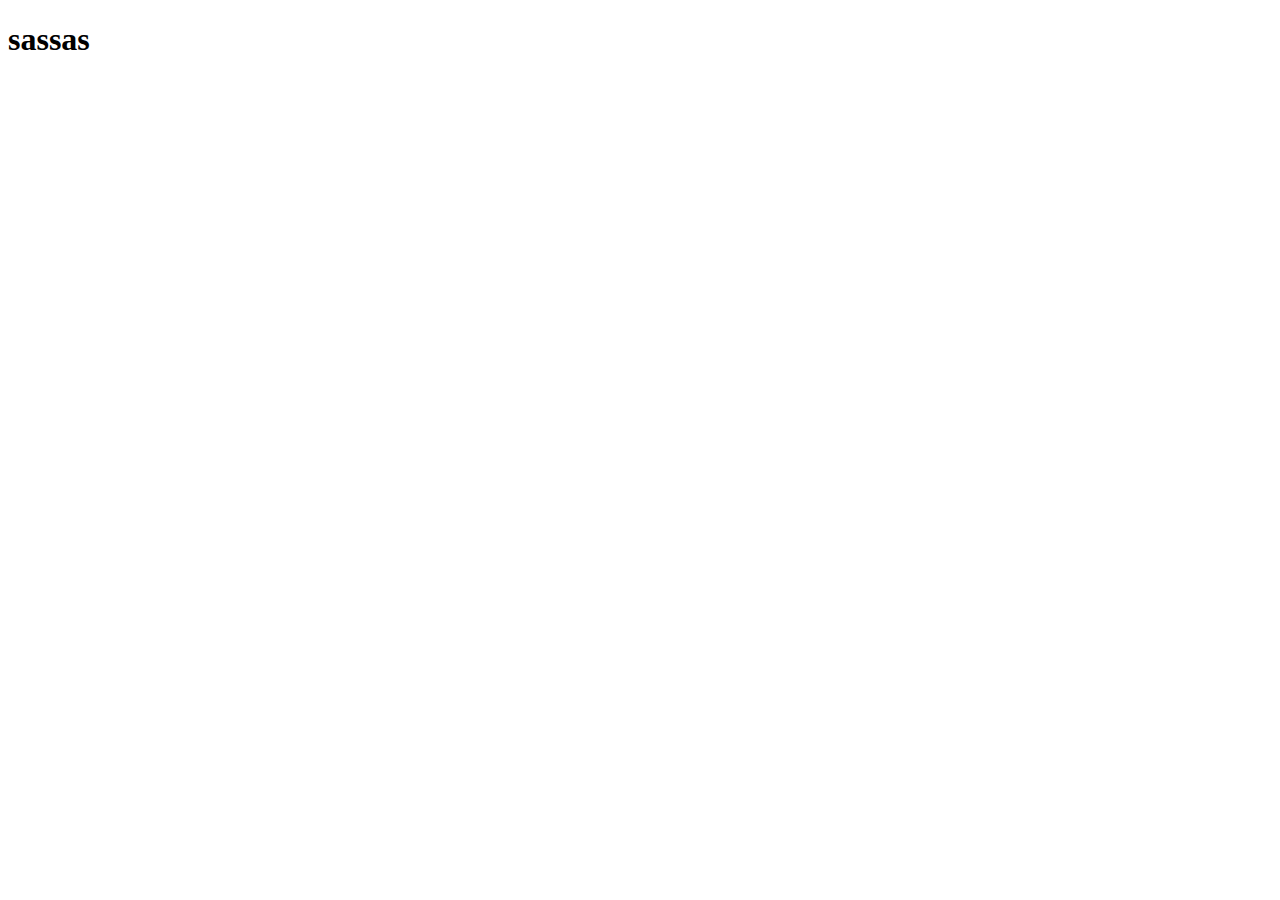
==== module2-solution/index.html @ a0cffc2e "Create index.html" ====
<!DOCTYPE html>
<html lang="en">
<head>
    <meta charset="UTF-8">
    <meta name="viewport" content="width=device-width, initial-scale=1.0">
    <title>Document</title>
</head>
<body>
    <h1>sassas</h1>
</body>
</html>
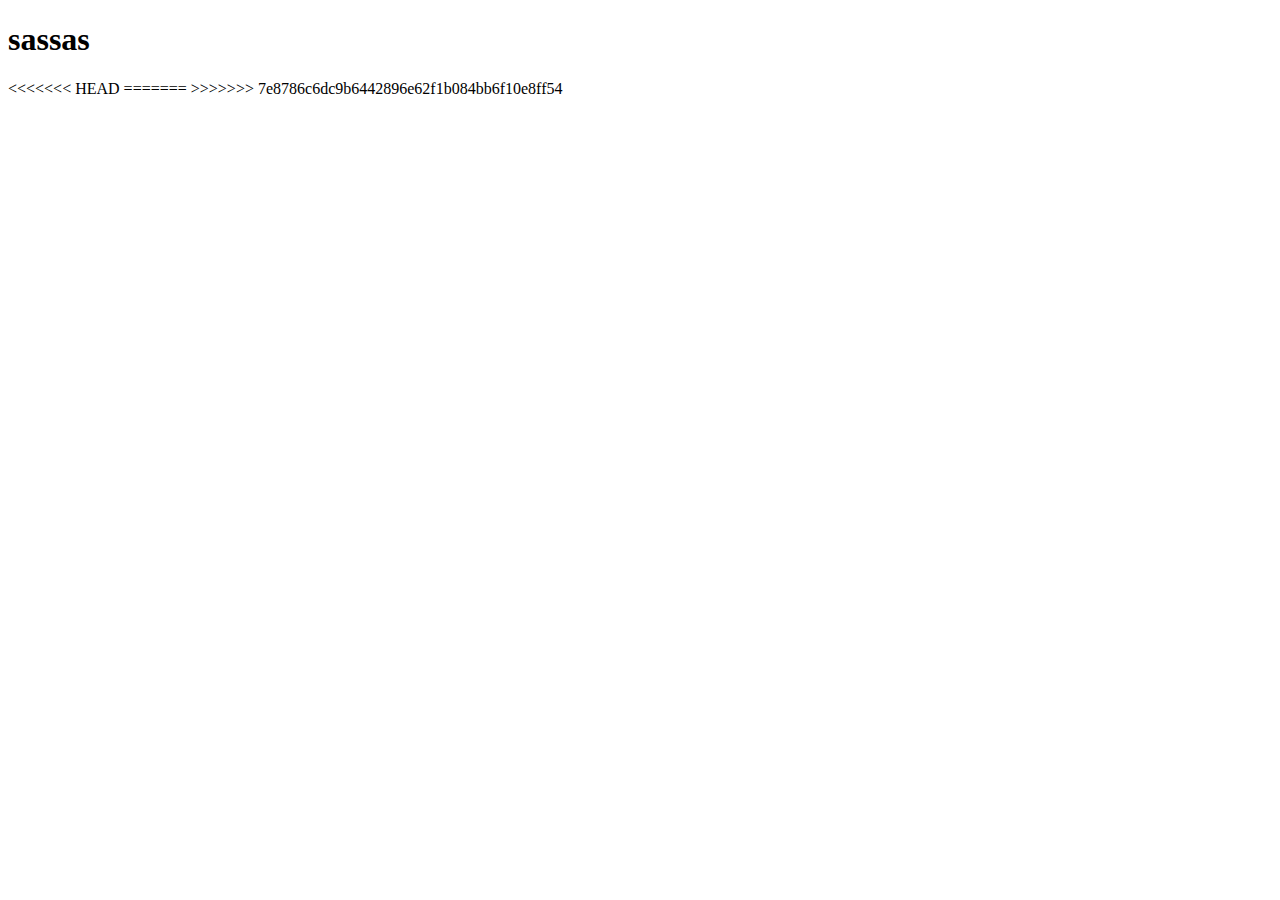
==== commit 2a4f1334: "assign 2" ====
--- a/module2-solution/index.html
+++ b/module2-solution/index.html
@@ -8,4 +8,8 @@
 <body>
     <h1>sassas</h1>
 </body>
+<<<<<<< HEAD
 </html>
+=======
+</html>
+>>>>>>> 7e8786c6dc9b6442896e62f1b084bb6f10e8ff54
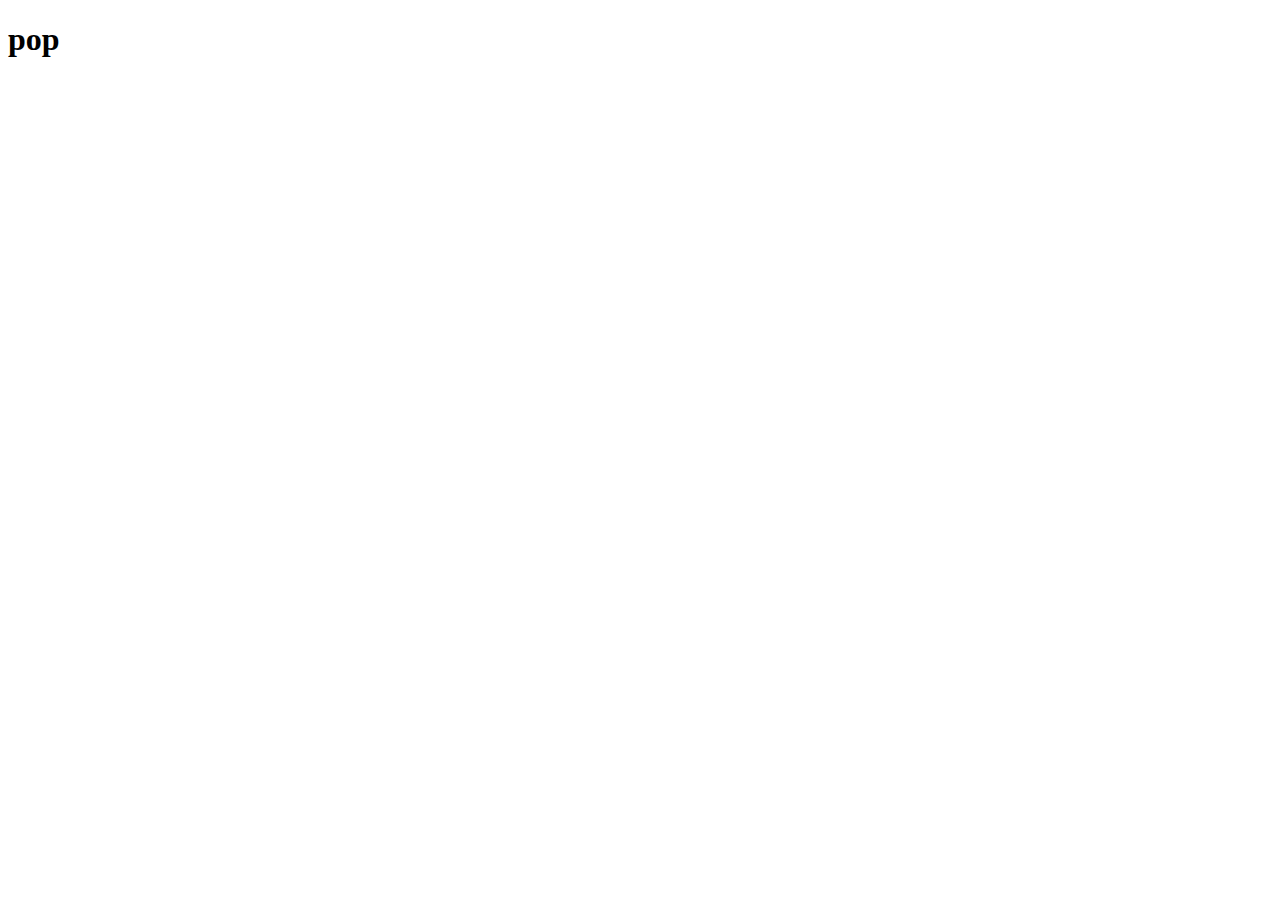
==== commit fd132882: "fff" ====
--- a/module2-solution/index.html
+++ b/module2-solution/index.html
@@ -6,10 +6,6 @@
     <title>Document</title>
 </head>
 <body>
-    <h1>sassas</h1>
+    <h1>pop</h1>
 </body>
-<<<<<<< HEAD
 </html>
-=======
-</html>
->>>>>>> 7e8786c6dc9b6442896e62f1b084bb6f10e8ff54
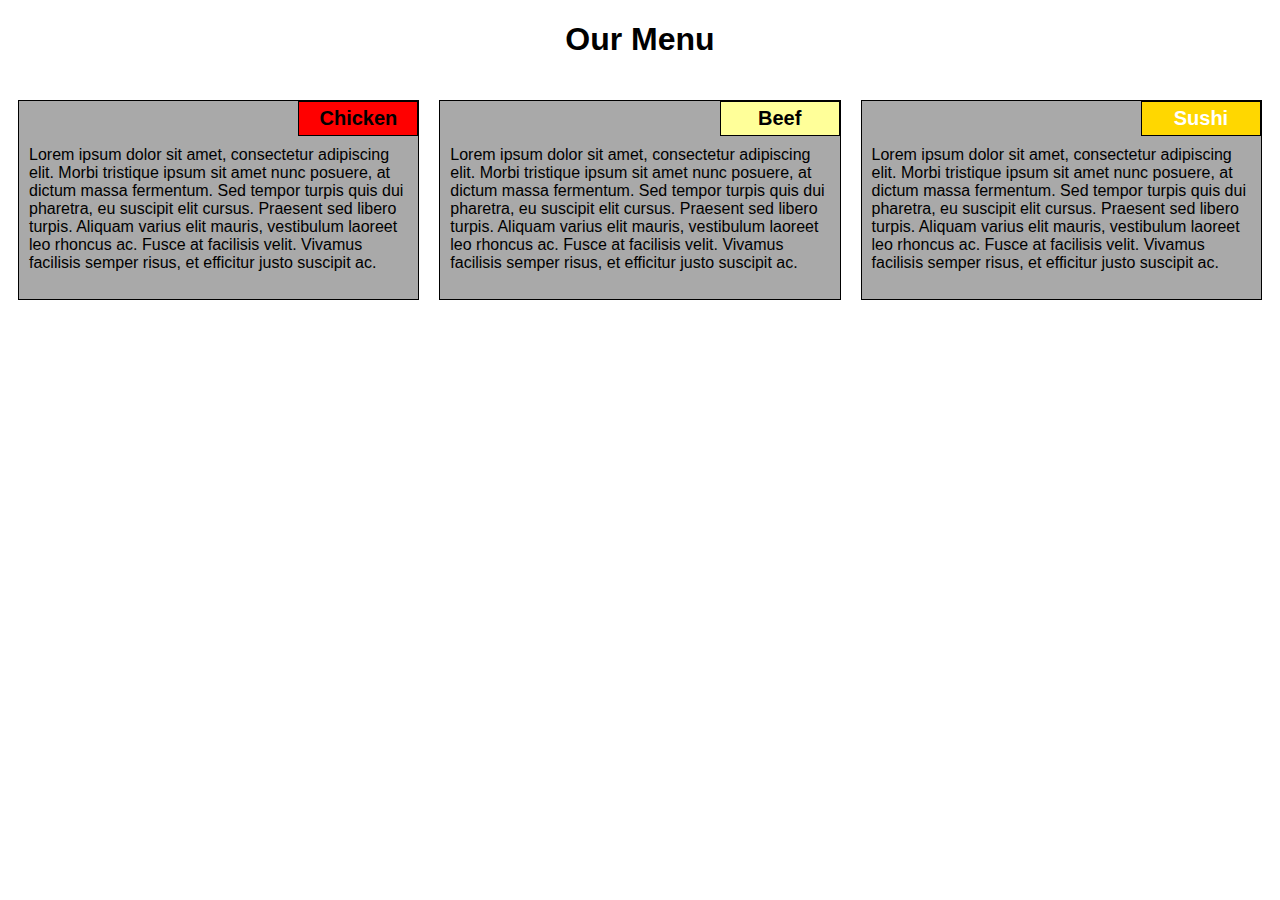
==== commit 51f70b19: "com" ====
--- a/module2-solution/index.html
+++ b/module2-solution/index.html
@@ -1,11 +1,47 @@
 <!DOCTYPE html>
 <html lang="en">
+
 <head>
     <meta charset="UTF-8">
     <meta name="viewport" content="width=device-width, initial-scale=1.0">
+    <link rel="stylesheet" type="text/css" href="/module2-solution/css/abc.css">
     <title>Document</title>
 </head>
+
 <body>
-    <h1>pop</h1>
+	<h1>Our Menu</h1>
+	<div class="row">
+	<div class="container col-lg-4 col-md-6 col-sm-12">
+		<article>
+		<div id="chicken">
+			Chicken
+		</div>
+		<p>
+			Lorem ipsum dolor sit amet, consectetur adipiscing elit. Morbi tristique ipsum sit amet nunc posuere, at dictum massa fermentum. Sed tempor turpis quis dui pharetra, eu suscipit elit cursus. Praesent sed libero turpis. Aliquam varius elit mauris, vestibulum laoreet leo rhoncus ac. Fusce at facilisis velit. Vivamus facilisis semper risus, et efficitur justo suscipit ac. 
+		</p>
+		</article>
+	</div>
+	<div class="container col-lg-4 col-md-6 col-sm-12">
+		<article>
+		<div id="beef">
+			Beef
+		</div>
+		<p>
+			Lorem ipsum dolor sit amet, consectetur adipiscing elit. Morbi tristique ipsum sit amet nunc posuere, at dictum massa fermentum. Sed tempor turpis quis dui pharetra, eu suscipit elit cursus. Praesent sed libero turpis. Aliquam varius elit mauris, vestibulum laoreet leo rhoncus ac. Fusce at facilisis velit. Vivamus facilisis semper risus, et efficitur justo suscipit ac. 
+		</p>
+		</article>
+	</div>
+	<div class="container col-lg-4 col-md-12 col-sm-12">
+		<article>
+		<div id="sushi">
+			Sushi
+		</div>
+		<p>
+			Lorem ipsum dolor sit amet, consectetur adipiscing elit. Morbi tristique ipsum sit amet nunc posuere, at dictum massa fermentum. Sed tempor turpis quis dui pharetra, eu suscipit elit cursus. Praesent sed libero turpis. Aliquam varius elit mauris, vestibulum laoreet leo rhoncus ac. Fusce at facilisis velit. Vivamus facilisis semper risus, et efficitur justo suscipit ac. 
+		</p>
+		</article>
+	</div>
+	</div>
 </body>
-</html>
+
+</html>--- a/module2-solution/css/abc.css
+++ b/module2-solution/css/abc.css
@@ -0,0 +1,221 @@
+/* My Base Styles css*/
+
+p {
+	padding: 10px;
+	margin: 0;
+}
+
+* {
+	box-sizing: border-box;
+}
+
+h1 {
+	font-family: Verdana, Geneva, Tahoma, sans-serif;
+	color: #000000;
+	text-align: center;
+}
+
+.container {
+	border: none;
+	margin-left: auto;
+	margin-right: auto;
+	margin-top: 10px;
+	margin-bottom: 10px;
+	padding: 10px;
+}
+
+article{
+	border:	1px solid black;
+	background-color: #A9A9A9;
+	width: 100%;
+	height: 200px;
+	font-family: Helvetica;
+	color: black;
+	position: relative;
+	overflow: auto;
+}
+
+#chicken {
+	border: 1px solid black;
+	text-align: center;
+	width: 30%;
+	margin-left: 70%;
+	font-family: Georgia,sans-serif;
+	font-weight: bold;
+	font-size: 125%;
+	margin-bottom: 0;
+	margin-top: 0;
+	padding: 5px;
+	background-color:#FF0000;
+}
+
+#beef {
+	border: 1px solid black;
+	text-align: center;
+	width: 30%;
+	margin-left: 70%;
+	font-family: Georgia,sans-serif;
+	font-weight: bold;
+	font-size: 125%;
+	margin-bottom: 0;
+	margin-top: 0;
+	padding: 5px;
+	background-color: #FFFF99;
+}
+
+#sushi {
+	border: 1px solid black;
+	text-align: center;
+	width: 30%;
+	margin-left: 70%;
+	font-family: Georgia,sans-serif;
+	font-weight: bold;
+	font-size: 125%;
+	margin-bottom: 0;
+	margin-top: 0;
+	background-color: #FFD700;
+	color: white;
+	padding: 5px;
+}
+
+.row {
+	width: 100%;
+}
+
+/* My Media Query Desktop , Tablet , Mobile for Requirements*/
+
+/*1 Desktop view */
+
+@media (min-width: 992px) {
+  .col-lg-1, .col-lg-2, .col-lg-3, .col-lg-4, .col-lg-5, .col-lg-6, .col-lg-7, .col-lg-8, .col-lg-9, .col-lg-10, .col-lg-11, .col-lg-12 {
+    float: left;
+  }
+
+  .col-lg-1 {
+    width: 8.33%;
+  }
+  .col-lg-2 {
+    width: 16.66%;
+  }
+  .col-lg-3 {
+    width: 25%;
+  }
+  .col-lg-4 {
+    width: 33.33%;
+  }
+  .col-lg-5 {
+    width: 41.66%;
+  }
+  .col-lg-6 {
+    width: 50%;
+  }
+  .col-lg-7 {
+    width: 58.33%;
+  }
+  .col-lg-8 {
+    width: 66.66%;
+  }
+  .col-lg-9 {
+    width: 74.99%;
+  }
+  .col-lg-10 {
+    width: 83.33%;
+  }
+  .col-lg-11 {
+    width: 91.66%;
+  }
+  .col-lg-12 {
+    width: 100%;
+  }
+
+}
+
+/* 2 Tablet view */
+
+@media (min-width: 768px) and (max-width: 991px) {
+  .col-md-1, .col-md-2, .col-md-3, .col-md-4, .col-md-5, .col-md-6, .col-md-7, .col-md-8, .col-md-9, .col-md-10, .col-md-11, .col-md-12 {
+    float: left;
+  }
+
+  .col-md-1 {
+    width: 8.33%;
+  }
+  .col-md-2 {
+    width: 16.66%;
+  }
+  .col-md-3 {
+    width: 25%;
+  }
+  .col-md-4 {
+    width: 33.33%;
+  }
+  .col-md-5 {
+    width: 41.66%;
+  }
+  .col-md-6 {
+    width: 50%;
+  }
+  .col-md-7 {
+    width: 58.33%;
+  }
+  .col-md-8 {
+    width: 66.66%;
+  }
+  .col-md-9 {
+    width: 74.99%;
+  }
+  .col-md-10 {
+    width: 83.33%;
+  }
+  .col-md-11 {
+    width: 91.66%;
+  }
+  .col-md-12 {
+    width: 100%;
+  }
+}
+
+/* 3Mobile view */
+
+@media (max-width: 768px) {
+  .col-sm-1, .col-sm-2, .col-sm-3, .col-sm-4, .col-sm-5, .col-sm-6, .col-sm-7, .col-sm-8, .col-sm-9, .col-sm-10, .col-sm-11, .col-sm-12 {
+ 	float: left;
+  }
+
+  .col-sm-1 {
+    width: 8.33%;
+  }
+  .col-sm-2 {
+    width: 16.66%;
+  }
+  .col-sm-3 {
+    width: 25%;
+  }
+  .col-sm-4 {
+    width: 33.33%;
+  }
+  .col-sm-5 {
+    width: 41.66%;
+  }
+  .col-sm-6 {
+    width: 50%;
+  }
+  .col-sm-7 {
+    width: 58.33%;
+  }
+  .col-sm-8 {
+    width: 66.66%;
+  }
+  .col-sm-9 {
+    width: 74.99%;
+  }
+  .col-sm-10 {
+    width: 83.33%;
+  }
+  .col-sm-11 {
+    width: 91.66%;
+  }
+  .col-sm-12 {
+    width: 100%;
+  }
+}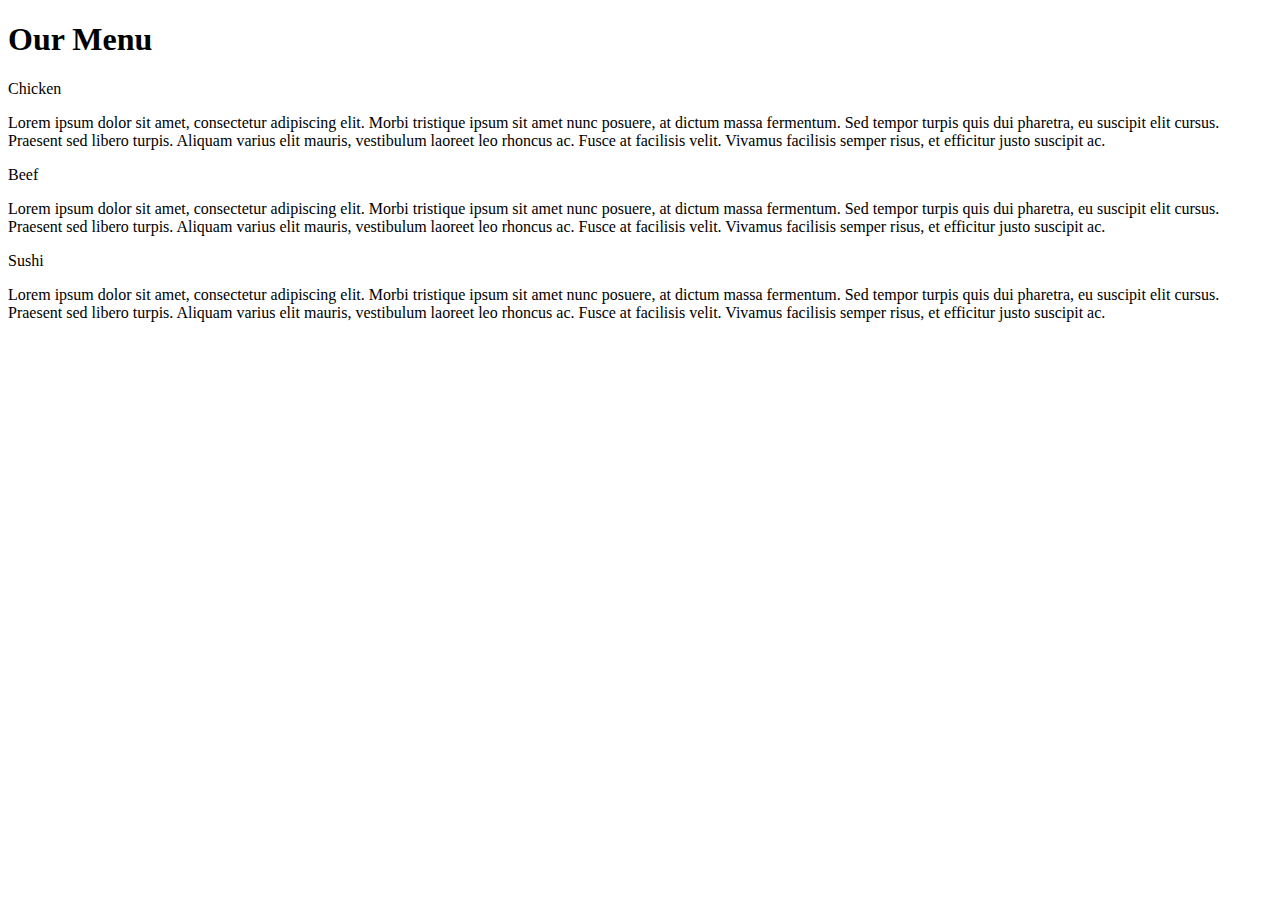
==== commit 4c035e73: "Update index.html" ====
--- a/module2-solution/index.html
+++ b/module2-solution/index.html
@@ -4,7 +4,7 @@
 <head>
     <meta charset="UTF-8">
     <meta name="viewport" content="width=device-width, initial-scale=1.0">
-    <link rel="stylesheet" type="text/css" href="/module2-solution/css/abc.css">
+    <link rel="stylesheet" type="text/css" href="module2-solution/css/abc.css">
     <title>Document</title>
 </head>
 
@@ -44,4 +44,4 @@
 	</div>
 </body>
 
-</html>+</html>
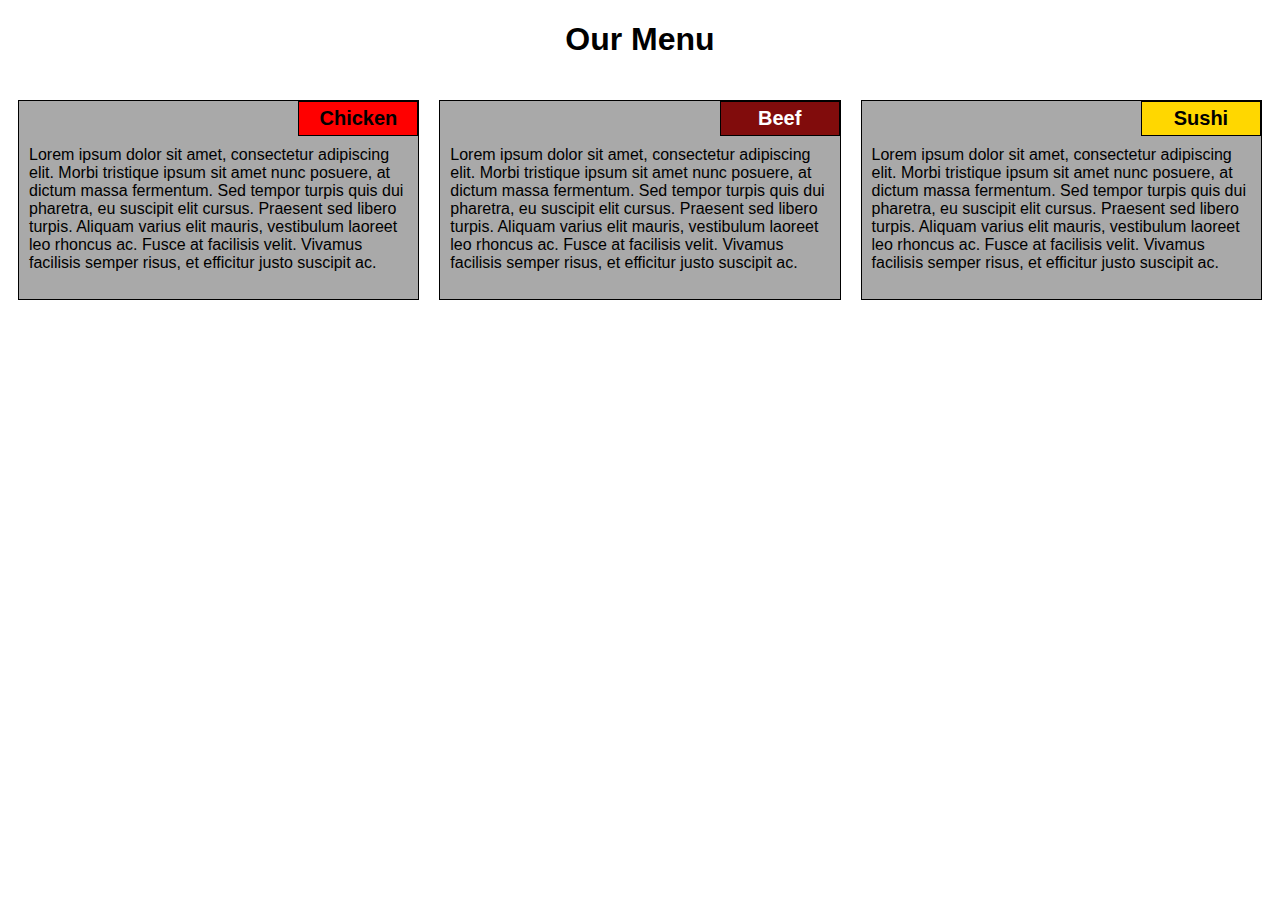
==== commit 590b2e24: "Update index.html" ====
--- a/module2-solution/index.html
+++ b/module2-solution/index.html
@@ -4,7 +4,7 @@
 <head>
     <meta charset="UTF-8">
     <meta name="viewport" content="width=device-width, initial-scale=1.0">
-    <link rel="stylesheet" type="text/css" href="module2-solution/css/abc.css">
+    <link rel="stylesheet" type="text/css" href="css/abc.css">
     <title>Document</title>
 </head>
 
--- a/module2-solution/css/abc.css
+++ b/module2-solution/css/abc.css
@@ -0,0 +1,222 @@
+/* My Base Styles css*/
+
+p {
+	padding: 10px;
+	margin: 0;
+}
+
+* {
+	box-sizing: border-box;
+}
+
+h1 {
+	font-family: Verdana, Geneva, Tahoma, sans-serif;
+	color: #000000;
+	text-align: center;
+}
+
+.container {
+	border: none;
+	margin-left: auto;
+	margin-right: auto;
+	margin-top: 10px;
+	margin-bottom: 10px;
+	padding: 10px;
+}
+
+article{
+	border:	1px solid black;
+	background-color: #A9A9A9;
+	width: 100%;
+	height: 200px;
+	font-family: Helvetica;
+	color: black;
+	position: relative;
+	overflow: auto;
+}
+
+#chicken {
+	border: 1px solid black;
+	text-align: center;
+	width: 30%;
+	margin-left: 70%;
+	font-family: Georgia,sans-serif;
+	font-weight: bold;
+	font-size: 125%;
+	margin-bottom: 0;
+	margin-top: 0;
+	padding: 5px;
+	background-color:#FF0000;
+}
+
+#beef {
+	border: 1px solid black;
+	text-align: center;
+	width: 30%;
+	margin-left: 70%;
+	font-family: Georgia,sans-serif;
+	font-weight: bold;
+	font-size: 125%;
+	margin-bottom: 0;
+	margin-top: 0;
+	padding: 5px;
+    background-color: #810c0c;
+    color: white;
+}
+
+#sushi {
+	border: 1px solid black;
+	text-align: center;
+	width: 30%;
+	margin-left: 70%;
+	font-family: Georgia,sans-serif;
+	font-weight: bold;
+	font-size: 125%;
+	margin-bottom: 0;
+	margin-top: 0;
+	background-color: #FFD700;
+	color: black;
+	padding: 5px;
+}
+
+.row {
+	width: 100%;
+}
+
+/* My Media Query Desktop , Tablet , Mobile for Requirements*/
+
+/*1 Desktop view */
+
+@media (min-width: 992px) {
+  .col-lg-1, .col-lg-2, .col-lg-3, .col-lg-4, .col-lg-5, .col-lg-6, .col-lg-7, .col-lg-8, .col-lg-9, .col-lg-10, .col-lg-11, .col-lg-12 {
+    float: left;
+  }
+
+  .col-lg-1 {
+    width: 8.33%;
+  }
+  .col-lg-2 {
+    width: 16.66%;
+  }
+  .col-lg-3 {
+    width: 25%;
+  }
+  .col-lg-4 {
+    width: 33.33%;
+  }
+  .col-lg-5 {
+    width: 41.66%;
+  }
+  .col-lg-6 {
+    width: 50%;
+  }
+  .col-lg-7 {
+    width: 58.33%;
+  }
+  .col-lg-8 {
+    width: 66.66%;
+  }
+  .col-lg-9 {
+    width: 74.99%;
+  }
+  .col-lg-10 {
+    width: 83.33%;
+  }
+  .col-lg-11 {
+    width: 91.66%;
+  }
+  .col-lg-12 {
+    width: 100%;
+  }
+
+}
+
+/* 2 Tablet view */
+
+@media (min-width: 768px) and (max-width: 991px) {
+  .col-md-1, .col-md-2, .col-md-3, .col-md-4, .col-md-5, .col-md-6, .col-md-7, .col-md-8, .col-md-9, .col-md-10, .col-md-11, .col-md-12 {
+    float: left;
+  }
+
+  .col-md-1 {
+    width: 8.33%;
+  }
+  .col-md-2 {
+    width: 16.66%;
+  }
+  .col-md-3 {
+    width: 25%;
+  }
+  .col-md-4 {
+    width: 33.33%;
+  }
+  .col-md-5 {
+    width: 41.66%;
+  }
+  .col-md-6 {
+    width: 50%;
+  }
+  .col-md-7 {
+    width: 58.33%;
+  }
+  .col-md-8 {
+    width: 66.66%;
+  }
+  .col-md-9 {
+    width: 74.99%;
+  }
+  .col-md-10 {
+    width: 83.33%;
+  }
+  .col-md-11 {
+    width: 91.66%;
+  }
+  .col-md-12 {
+    width: 100%;
+  }
+}
+
+/* 3Mobile view */
+
+@media (max-width: 768px) {
+  .col-sm-1, .col-sm-2, .col-sm-3, .col-sm-4, .col-sm-5, .col-sm-6, .col-sm-7, .col-sm-8, .col-sm-9, .col-sm-10, .col-sm-11, .col-sm-12 {
+ 	float: left;
+  }
+
+  .col-sm-1 {
+    width: 8.33%;
+  }
+  .col-sm-2 {
+    width: 16.66%;
+  }
+  .col-sm-3 {
+    width: 25%;
+  }
+  .col-sm-4 {
+    width: 33.33%;
+  }
+  .col-sm-5 {
+    width: 41.66%;
+  }
+  .col-sm-6 {
+    width: 50%;
+  }
+  .col-sm-7 {
+    width: 58.33%;
+  }
+  .col-sm-8 {
+    width: 66.66%;
+  }
+  .col-sm-9 {
+    width: 74.99%;
+  }
+  .col-sm-10 {
+    width: 83.33%;
+  }
+  .col-sm-11 {
+    width: 91.66%;
+  }
+  .col-sm-12 {
+    width: 100%;
+  }
+}